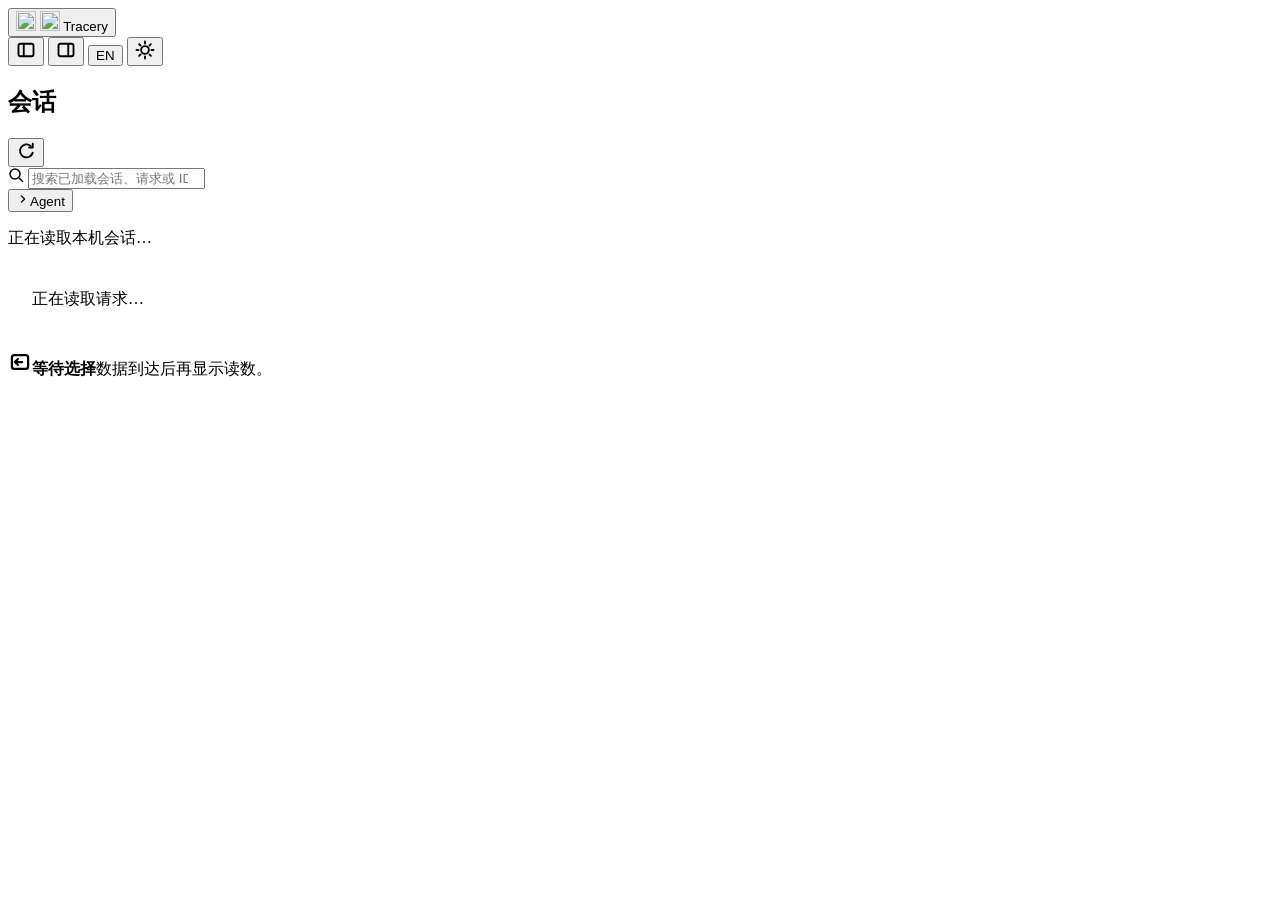
==== web/index.html @ f68ab333 "feat(session-rail): replace agent chips with in-rail agent grouping list 左栏 250px 内改成上 Agent 树、下会话流的" ====
<!doctype html>
<html lang="zh-CN">
<head>
<meta charset="utf-8">
<meta name="viewport" content="width=device-width, initial-scale=1, viewport-fit=cover">
<meta name="color-scheme" content="light dark">
<title>Tracery</title>
<link rel="icon" href="/favicon.png" sizes="32x32" type="image/png">
<link rel="icon" href="/tracery-light.svg" type="image/svg+xml" media="(prefers-color-scheme: light)">
<link rel="icon" href="/tracery-dark.svg" type="image/svg+xml" media="(prefers-color-scheme: dark)">
<link rel="apple-touch-icon" href="/apple-touch-icon.png">
<link rel="stylesheet" href="/app.css">
</head>
<body>

<header class="topbar">
  <button class="brand" id="brand-home" title="回到主页并刷新">
    <img class="brand-mark brand-mark--light" src="/tracery-light.svg" width="20" height="20" alt="" aria-hidden="true">
    <img class="brand-mark brand-mark--dark" src="/tracery-dark.svg" width="20" height="20" alt="" aria-hidden="true">
    <span>Tracery</span>
  </button>
  <div class="crumb" id="crumb"></div>
  <div class="grow"></div>
  <div class="toolbar-right">
    <span id="backend-slot"></span>
    <button class="icon-btn" id="sidebar-toggle" aria-controls="sessions-col" aria-expanded="true" aria-label="收起会话栏" title="收起会话栏"><svg width="20" height="20" viewBox="0 0 16 16" fill="none" stroke="currentColor" stroke-width="1.5" stroke-linecap="round" stroke-linejoin="round" aria-hidden="true"><rect x="2" y="3" width="12" height="10" rx="1.6"/><path d="M6.2 3.4v9.2"/></svg></button>
    <button class="icon-btn" id="rail-toggle" aria-controls="rail-col" aria-expanded="true" aria-label="收起详情栏" title="收起详情栏"><svg width="20" height="20" viewBox="0 0 16 16" fill="none" stroke="currentColor" stroke-width="1.5" stroke-linecap="round" stroke-linejoin="round" aria-hidden="true"><rect x="2" y="3" width="12" height="10" rx="1.6"/><path d="M9.8 3.4v9.2"/></svg></button>
    <button class="icon-btn" id="lang-toggle" aria-label="切换界面语言" title="切换界面语言">EN</button>
    <button class="icon-btn" id="theme-toggle" aria-label="切换主题" title="切换主题"><svg width="20" height="20" viewBox="0 0 16 16" fill="none" stroke="currentColor" stroke-width="1.5" stroke-linecap="round" stroke-linejoin="round" aria-hidden="true"><circle cx="8" cy="8" r="3.1"/><path d="M8 1.2v1.6M8 13.2v1.6M1.2 8h1.6M13.2 8h1.6M3.3 3.3l1.1 1.1M11.6 11.6l1.1 1.1M12.7 3.3l-1.1 1.1M4.4 11.6l-1.1 1.1"/></svg></button>
  </div>
</header>

<div class="app">
  <aside class="col col-sessions" id="sessions-col" aria-label="会话列表">
    <div class="sessions-head">
      <div class="sessions-title"><h2>会话</h2><div class="sessions-title-end"><span id="sess-count"></span><button class="chip-btn ghost ico" id="refresh-sessions" aria-label="刷新会话列表" title="重新读取会话列表第一页"><svg class="ico" width="20" height="20" viewBox="0 0 16 16" fill="none" stroke="currentColor" stroke-width="1.5" stroke-linecap="round" stroke-linejoin="round" aria-hidden="true" focusable="false"><path d="M11.7 3.9a5.2 5.2 0 1 0 1.7 5.4"/><path d="M13.4 2.2v3h-3"/></svg></button></div></div>
      <div class="search">
        <svg class="ico" width="16" height="16" viewBox="0 0 16 16" fill="none" aria-hidden="true" focusable="false"><circle cx="7" cy="7" r="5" stroke="currentColor" stroke-width="1.5"/><path d="M11 11l4 4" stroke="currentColor" stroke-width="1.5"/></svg>
        <input id="sess-search" type="search" placeholder="搜索已加载会话、请求或 ID" aria-label="搜索已加载会话">
      </div>
    </div>
    <div class="agent-scope" id="agent-scope">
      <button class="group-head agent-head" id="agent-head" aria-expanded="true" aria-controls="agent-list">
        <span class="chev" aria-hidden="true"><svg width="14" height="14" viewBox="0 0 16 16"><path d="M6.2 4.4L9.8 8l-3.6 3.6" fill="none" stroke="currentColor" stroke-width="1.5" stroke-linecap="round" stroke-linejoin="round"/></svg></span><span>Agent</span><span class="grp-n" id="agent-count"></span>
      </button>
      <div class="agent-list" id="agent-list" data-open="true" role="group" aria-label="按 Agent 筛选"></div>
    </div>
    <div class="sessions-list" id="sessions-list"><p class="sess-empty pulse">正在读取本机会话…</p></div>
  </aside>

  <main class="col col-main" id="main"><p class="sess-empty pulse" style="padding:24px">正在读取请求…</p></main>

  <div class="resize-handle" id="rail-resize" role="separator" tabindex="0" aria-label="调整详情栏宽度" aria-orientation="vertical" aria-valuemin="280" aria-valuemax="640" aria-valuenow="640" title="拖动调整宽度；双击恢复默认；方向键微调"></div>

  <aside class="col col-rail" id="rail-col" aria-label="请求读数与正文">
    <div class="rail-head" id="rail-head"></div>
    <div class="rail-body" id="rail-body"><div class="rail-empty"><svg class="ico" width="24" height="24" viewBox="0 0 16 16" fill="none" stroke="currentColor" stroke-width="1.5" stroke-linecap="round" stroke-linejoin="round" aria-hidden="true" focusable="false"><rect x="2.6" y="3.4" width="10.8" height="9.2" rx="1.6"/><path d="M9.4 8H4.6M6.6 6l-2 2 2 2"/></svg><b>等待选择</b>数据到达后再显示读数。</div></div>
  </aside>
</div>

<script type="module" src="/app.js"></script>
</body>
</html>
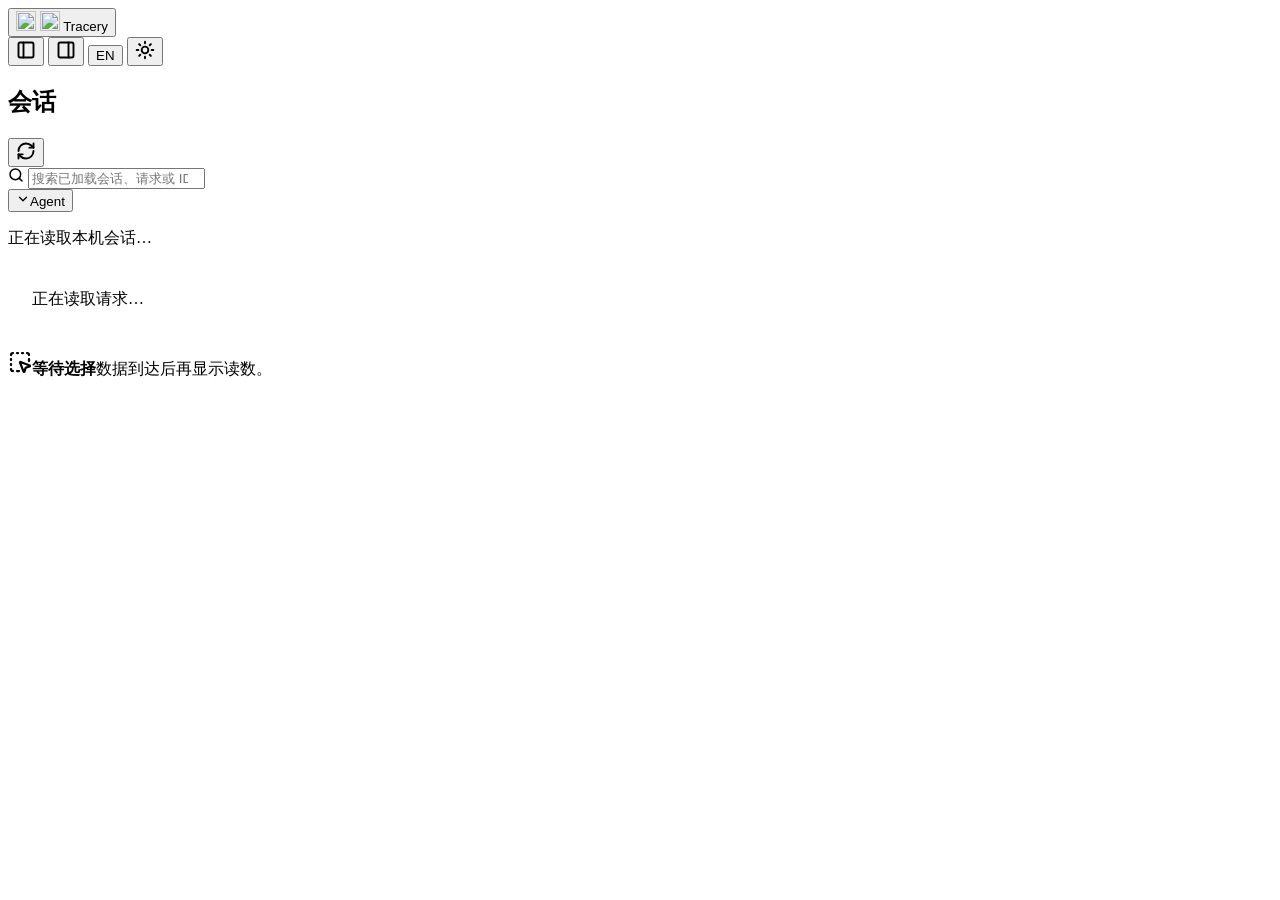
==== commit beaf6201: "feat(web): bake Lucide icons and turn the tool chip into a spawn link Replace all hand-drawn UI icon" ====
--- a/web/index.html
+++ b/web/index.html
@@ -23,25 +23,25 @@
   <div class="grow"></div>
   <div class="toolbar-right">
     <span id="backend-slot"></span>
-    <button class="icon-btn" id="sidebar-toggle" aria-controls="sessions-col" aria-expanded="true" aria-label="收起会话栏" title="收起会话栏"><svg width="20" height="20" viewBox="0 0 16 16" fill="none" stroke="currentColor" stroke-width="1.5" stroke-linecap="round" stroke-linejoin="round" aria-hidden="true"><rect x="2" y="3" width="12" height="10" rx="1.6"/><path d="M6.2 3.4v9.2"/></svg></button>
-    <button class="icon-btn" id="rail-toggle" aria-controls="rail-col" aria-expanded="true" aria-label="收起详情栏" title="收起详情栏"><svg width="20" height="20" viewBox="0 0 16 16" fill="none" stroke="currentColor" stroke-width="1.5" stroke-linecap="round" stroke-linejoin="round" aria-hidden="true"><rect x="2" y="3" width="12" height="10" rx="1.6"/><path d="M9.8 3.4v9.2"/></svg></button>
+    <button class="icon-btn" id="sidebar-toggle" aria-controls="sessions-col" aria-expanded="true" aria-label="收起会话栏" title="收起会话栏"><svg class="ico" width="20" height="20" viewBox="0 0 24 24" fill="none" stroke="currentColor" stroke-width="2.25" stroke-linecap="round" stroke-linejoin="round" aria-hidden="true" focusable="false"><rect width="18" height="18" x="3" y="3" rx="2" /><path d="M9 3v18" /></svg></button>
+    <button class="icon-btn" id="rail-toggle" aria-controls="rail-col" aria-expanded="true" aria-label="收起详情栏" title="收起详情栏"><svg class="ico" width="20" height="20" viewBox="0 0 24 24" fill="none" stroke="currentColor" stroke-width="2.25" stroke-linecap="round" stroke-linejoin="round" aria-hidden="true" focusable="false"><rect width="18" height="18" x="3" y="3" rx="2" /><path d="M15 3v18" /></svg></button>
     <button class="icon-btn" id="lang-toggle" aria-label="切换界面语言" title="切换界面语言">EN</button>
-    <button class="icon-btn" id="theme-toggle" aria-label="切换主题" title="切换主题"><svg width="20" height="20" viewBox="0 0 16 16" fill="none" stroke="currentColor" stroke-width="1.5" stroke-linecap="round" stroke-linejoin="round" aria-hidden="true"><circle cx="8" cy="8" r="3.1"/><path d="M8 1.2v1.6M8 13.2v1.6M1.2 8h1.6M13.2 8h1.6M3.3 3.3l1.1 1.1M11.6 11.6l1.1 1.1M12.7 3.3l-1.1 1.1M4.4 11.6l-1.1 1.1"/></svg></button>
+    <button class="icon-btn" id="theme-toggle" aria-label="切换主题" title="切换主题"><svg class="ico" width="20" height="20" viewBox="0 0 24 24" fill="none" stroke="currentColor" stroke-width="2.25" stroke-linecap="round" stroke-linejoin="round" aria-hidden="true" focusable="false"><circle cx="12" cy="12" r="4" /><path d="M12 2v2" /><path d="M12 20v2" /><path d="m4.93 4.93 1.41 1.41" /><path d="m17.66 17.66 1.41 1.41" /><path d="M2 12h2" /><path d="M20 12h2" /><path d="m6.34 17.66-1.41 1.41" /><path d="m19.07 4.93-1.41 1.41" /></svg></button>
   </div>
 </header>
 
 <div class="app">
   <aside class="col col-sessions" id="sessions-col" aria-label="会话列表">
     <div class="sessions-head">
-      <div class="sessions-title"><h2>会话</h2><div class="sessions-title-end"><span id="sess-count"></span><button class="chip-btn ghost ico" id="refresh-sessions" aria-label="刷新会话列表" title="重新读取会话列表第一页"><svg class="ico" width="20" height="20" viewBox="0 0 16 16" fill="none" stroke="currentColor" stroke-width="1.5" stroke-linecap="round" stroke-linejoin="round" aria-hidden="true" focusable="false"><path d="M11.7 3.9a5.2 5.2 0 1 0 1.7 5.4"/><path d="M13.4 2.2v3h-3"/></svg></button></div></div>
+      <div class="sessions-title"><h2>会话</h2><div class="sessions-title-end"><span id="sess-count"></span><button class="chip-btn ghost ico" id="refresh-sessions" aria-label="刷新会话列表" title="重新读取会话列表第一页"><svg class="ico" width="20" height="20" viewBox="0 0 24 24" fill="none" stroke="currentColor" stroke-width="2.25" stroke-linecap="round" stroke-linejoin="round" aria-hidden="true" focusable="false"><path d="M3 12a9 9 0 0 1 9-9 9.75 9.75 0 0 1 6.74 2.74L21 8" /><path d="M21 3v5h-5" /><path d="M21 12a9 9 0 0 1-9 9 9.75 9.75 0 0 1-6.74-2.74L3 16" /><path d="M8 16H3v5" /></svg></button></div></div>
       <div class="search">
-        <svg class="ico" width="16" height="16" viewBox="0 0 16 16" fill="none" aria-hidden="true" focusable="false"><circle cx="7" cy="7" r="5" stroke="currentColor" stroke-width="1.5"/><path d="M11 11l4 4" stroke="currentColor" stroke-width="1.5"/></svg>
+        <svg class="ico" width="16" height="16" viewBox="0 0 24 24" fill="none" stroke="currentColor" stroke-width="2.25" stroke-linecap="round" stroke-linejoin="round" aria-hidden="true" focusable="false"><circle cx="11" cy="11" r="8" /><path d="m21 21-4.3-4.3" /></svg>
         <input id="sess-search" type="search" placeholder="搜索已加载会话、请求或 ID" aria-label="搜索已加载会话">
       </div>
     </div>
     <div class="agent-scope" id="agent-scope">
       <button class="group-head agent-head" id="agent-head" aria-expanded="true" aria-controls="agent-list">
-        <span class="chev" aria-hidden="true"><svg width="14" height="14" viewBox="0 0 16 16"><path d="M6.2 4.4L9.8 8l-3.6 3.6" fill="none" stroke="currentColor" stroke-width="1.5" stroke-linecap="round" stroke-linejoin="round"/></svg></span><span>Agent</span><span class="grp-n" id="agent-count"></span>
+        <span class="chev" aria-hidden="true"><svg class="ico" width="14" height="14" viewBox="0 0 24 24" fill="none" stroke="currentColor" stroke-width="2.25" stroke-linecap="round" stroke-linejoin="round" aria-hidden="true" focusable="false"><path d="m6 9 6 6 6-6" /></svg></span><span>Agent</span>
       </button>
       <div class="agent-list" id="agent-list" data-open="true" role="group" aria-label="按 Agent 筛选"></div>
     </div>
@@ -54,7 +54,7 @@
 
   <aside class="col col-rail" id="rail-col" aria-label="请求读数与正文">
     <div class="rail-head" id="rail-head"></div>
-    <div class="rail-body" id="rail-body"><div class="rail-empty"><svg class="ico" width="24" height="24" viewBox="0 0 16 16" fill="none" stroke="currentColor" stroke-width="1.5" stroke-linecap="round" stroke-linejoin="round" aria-hidden="true" focusable="false"><rect x="2.6" y="3.4" width="10.8" height="9.2" rx="1.6"/><path d="M9.4 8H4.6M6.6 6l-2 2 2 2"/></svg><b>等待选择</b>数据到达后再显示读数。</div></div>
+    <div class="rail-body" id="rail-body"><div class="rail-empty"><svg class="ico" width="24" height="24" viewBox="0 0 24 24" fill="none" stroke="currentColor" stroke-width="2.25" stroke-linecap="round" stroke-linejoin="round" aria-hidden="true" focusable="false"><path d="M12.034 12.681a.498.498 0 0 1 .647-.647l9 3.5a.5.5 0 0 1-.033.943l-3.444 1.068a1 1 0 0 0-.66.66l-1.067 3.443a.5.5 0 0 1-.943.033z" /><path d="M5 3a2 2 0 0 0-2 2" /><path d="M19 3a2 2 0 0 1 2 2" /><path d="M5 21a2 2 0 0 1-2-2" /><path d="M9 3h1" /><path d="M9 21h2" /><path d="M14 3h1" /><path d="M3 9v1" /><path d="M21 9v2" /><path d="M3 14v1" /></svg><b>等待选择</b>数据到达后再显示读数。</div></div>
   </aside>
 </div>
 
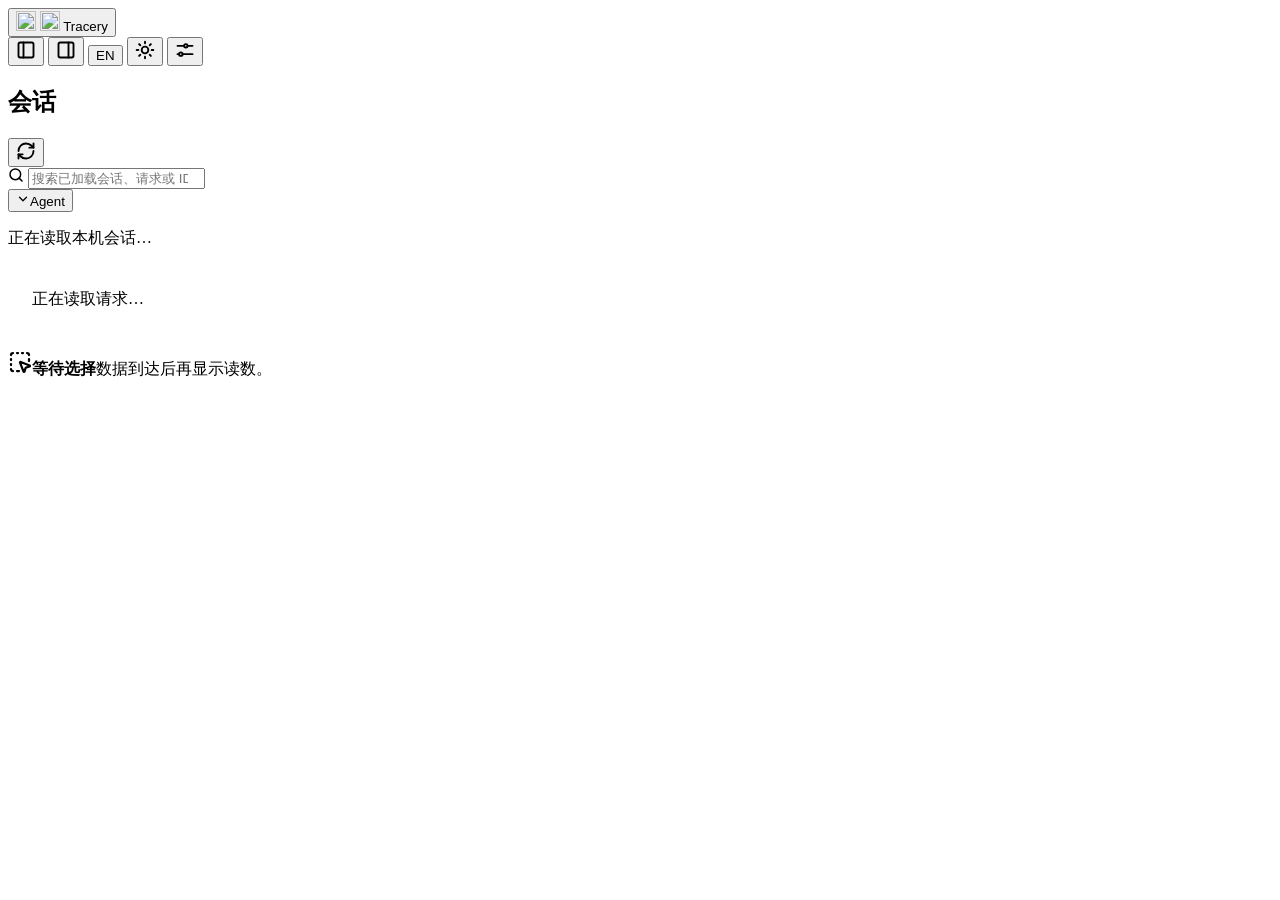
==== commit 43f62a29: "feat(settings): add settings panel with appearance controls and server-side authority Co-Authored-By" ====
--- a/web/index.html
+++ b/web/index.html
@@ -27,6 +27,7 @@
     <button class="icon-btn" id="rail-toggle" aria-controls="rail-col" aria-expanded="true" aria-label="收起详情栏" title="收起详情栏"><svg class="ico" width="20" height="20" viewBox="0 0 24 24" fill="none" stroke="currentColor" stroke-width="2.25" stroke-linecap="round" stroke-linejoin="round" aria-hidden="true" focusable="false"><rect width="18" height="18" x="3" y="3" rx="2" /><path d="M15 3v18" /></svg></button>
     <button class="icon-btn" id="lang-toggle" aria-label="切换界面语言" title="切换界面语言">EN</button>
     <button class="icon-btn" id="theme-toggle" aria-label="切换主题" title="切换主题"><svg class="ico" width="20" height="20" viewBox="0 0 24 24" fill="none" stroke="currentColor" stroke-width="2.25" stroke-linecap="round" stroke-linejoin="round" aria-hidden="true" focusable="false"><circle cx="12" cy="12" r="4" /><path d="M12 2v2" /><path d="M12 20v2" /><path d="m4.93 4.93 1.41 1.41" /><path d="m17.66 17.66 1.41 1.41" /><path d="M2 12h2" /><path d="M20 12h2" /><path d="m6.34 17.66-1.41 1.41" /><path d="m19.07 4.93-1.41 1.41" /></svg></button>
+    <button class="icon-btn" id="set-settings-toggle" aria-label="设置" title="设置" aria-pressed="false"><svg class="ico" width="20" height="20" viewBox="0 0 24 24" fill="none" stroke="currentColor" stroke-width="2.25" stroke-linecap="round" stroke-linejoin="round" aria-hidden="true" focusable="false"><path d="M3 7h8M15 7h6M3 17h2M9 17h12"/><circle cx="13" cy="7" r="2.1"/><circle cx="7" cy="17" r="2.1"/></svg></button>
   </div>
 </header>
 
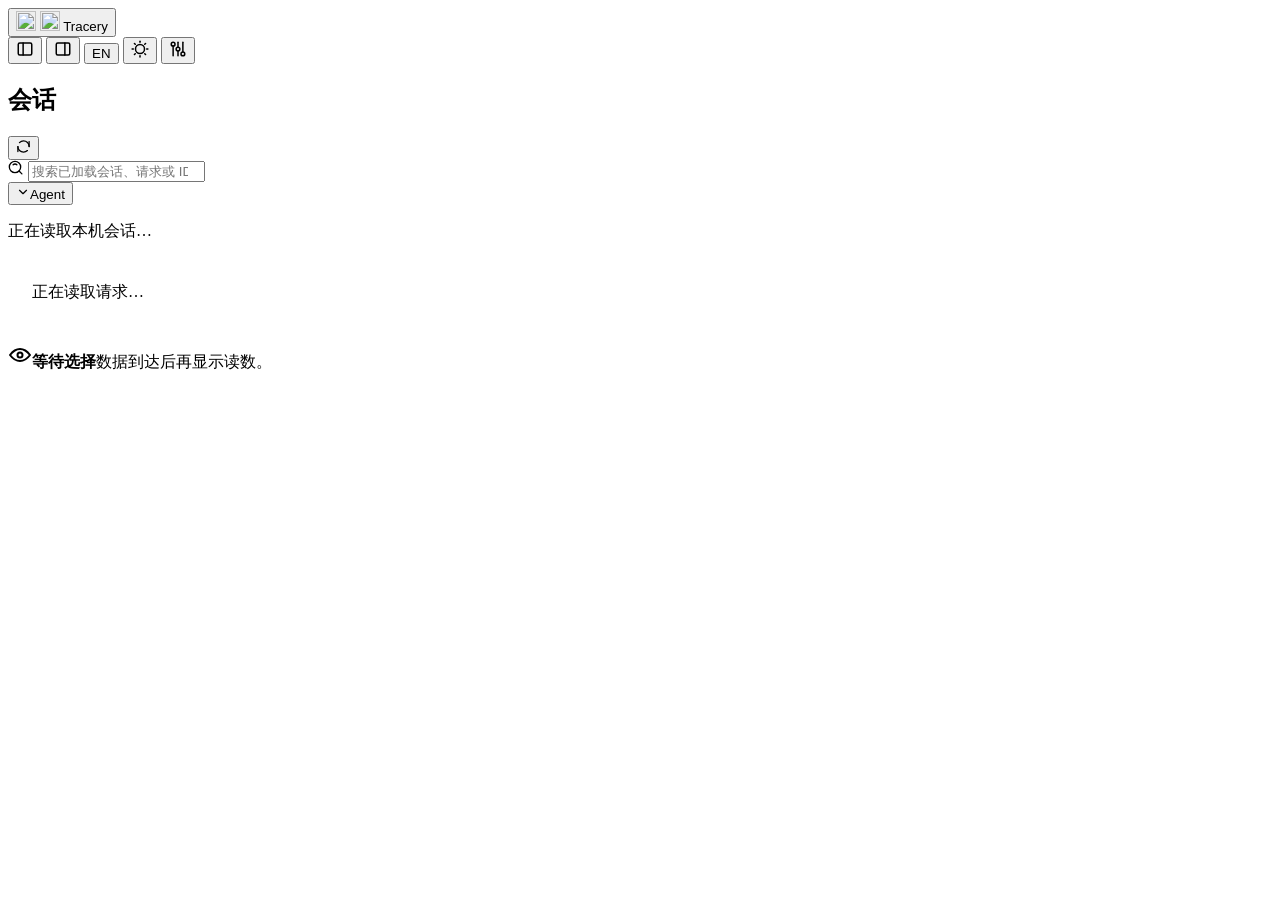
==== commit 3fe22e65: "fix(web): align the desktop UI with the final demo visual pass The production frontend had drifted f" ====
--- a/web/index.html
+++ b/web/index.html
@@ -13,7 +13,7 @@
 </head>
 <body>
 
-<header class="topbar">
+<header class="topbar" data-tauri-drag-region="deep">
   <button class="brand" id="brand-home" title="回到主页并刷新">
     <img class="brand-mark brand-mark--light" src="/tracery-light.svg" width="20" height="20" alt="" aria-hidden="true">
     <img class="brand-mark brand-mark--dark" src="/tracery-dark.svg" width="20" height="20" alt="" aria-hidden="true">
@@ -23,26 +23,26 @@
   <div class="grow"></div>
   <div class="toolbar-right">
     <span id="backend-slot"></span>
-    <button class="icon-btn" id="sidebar-toggle" aria-controls="sessions-col" aria-expanded="true" aria-label="收起会话栏" title="收起会话栏"><svg class="ico" width="20" height="20" viewBox="0 0 24 24" fill="none" stroke="currentColor" stroke-width="2.25" stroke-linecap="round" stroke-linejoin="round" aria-hidden="true" focusable="false"><rect width="18" height="18" x="3" y="3" rx="2" /><path d="M9 3v18" /></svg></button>
-    <button class="icon-btn" id="rail-toggle" aria-controls="rail-col" aria-expanded="true" aria-label="收起详情栏" title="收起详情栏"><svg class="ico" width="20" height="20" viewBox="0 0 24 24" fill="none" stroke="currentColor" stroke-width="2.25" stroke-linecap="round" stroke-linejoin="round" aria-hidden="true" focusable="false"><rect width="18" height="18" x="3" y="3" rx="2" /><path d="M15 3v18" /></svg></button>
+    <button class="icon-btn" id="sidebar-toggle" aria-controls="sessions-col" aria-expanded="true" aria-label="收起会话栏" title="收起会话栏"><svg class="ico" width="18" height="18" viewBox="0 0 48 48" fill="none" stroke="currentColor" stroke-width="4" stroke-linecap="round" stroke-linejoin="round" aria-hidden="true" focusable="false"><rect x="6" y="8" width="36" height="32" rx="4" fill="none"/><path d="M19 8V40"/></svg></button>
+    <button class="icon-btn" id="rail-toggle" aria-controls="rail-col" aria-expanded="true" aria-label="收起详情栏" title="收起详情栏"><svg class="ico" width="18" height="18" viewBox="0 0 48 48" fill="none" stroke="currentColor" stroke-width="4" stroke-linecap="round" stroke-linejoin="round" aria-hidden="true" focusable="false"><rect x="6" y="8" width="36" height="32" rx="4" fill="none"/><path d="M29 8V40"/></svg></button>
     <button class="icon-btn" id="lang-toggle" aria-label="切换界面语言" title="切换界面语言">EN</button>
-    <button class="icon-btn" id="theme-toggle" aria-label="切换主题" title="切换主题"><svg class="ico" width="20" height="20" viewBox="0 0 24 24" fill="none" stroke="currentColor" stroke-width="2.25" stroke-linecap="round" stroke-linejoin="round" aria-hidden="true" focusable="false"><circle cx="12" cy="12" r="4" /><path d="M12 2v2" /><path d="M12 20v2" /><path d="m4.93 4.93 1.41 1.41" /><path d="m17.66 17.66 1.41 1.41" /><path d="M2 12h2" /><path d="M20 12h2" /><path d="m6.34 17.66-1.41 1.41" /><path d="m19.07 4.93-1.41 1.41" /></svg></button>
-    <button class="icon-btn" id="set-settings-toggle" aria-label="设置" title="设置" aria-pressed="false"><svg class="ico" width="20" height="20" viewBox="0 0 24 24" fill="none" stroke="currentColor" stroke-width="2.25" stroke-linecap="round" stroke-linejoin="round" aria-hidden="true" focusable="false"><path d="M3 7h8M15 7h6M3 17h2M9 17h12"/><circle cx="13" cy="7" r="2.1"/><circle cx="7" cy="17" r="2.1"/></svg></button>
+    <button class="icon-btn" id="theme-toggle" aria-label="切换主题" title="切换主题"><svg class="ico" width="18" height="18" viewBox="0 0 48 48" fill="none" stroke="currentColor" stroke-width="4" stroke-linecap="round" stroke-linejoin="round" aria-hidden="true" focusable="false"><path d="M9.15039 9.15088L11.3778 11.3783"/><path d="M3 24H6.15"/><path d="M9.15039 38.8495L11.3778 36.6221"/><path d="M38.8495 38.8495L36.6221 36.6221"/><path d="M44.9996 24H41.8496"/><path d="M38.8495 9.15088L36.6221 11.3783"/><path d="M24 3V6.15"/><path d="M24 36C30.6274 36 36 30.6274 36 24C36 17.3726 30.6274 12 24 12C17.3726 12 12 17.3726 12 24C12 30.6274 17.3726 36 24 36Z" fill="none"/><path d="M24 45.0001V41.8501"/></svg></button>
+    <button class="icon-btn" id="set-settings-toggle" aria-label="设置" title="设置" aria-pressed="false"><svg class="ico" width="18" height="18" viewBox="0 0 48 48" fill="none" stroke="currentColor" stroke-width="4" stroke-linecap="round" stroke-linejoin="round" aria-hidden="true" focusable="false"><path d="M11 16V42"/><path d="M24 29V42"/><path d="M24 19V6"/><path d="M37 6V32"/><path d="M11 16C13.7614 16 16 13.7614 16 11C16 8.23858 13.7614 6 11 6C8.23858 6 6 8.23858 6 11C6 13.7614 8.23858 16 11 16Z" fill="none"/><path d="M24 29C26.7614 29 29 26.7614 29 24C29 21.2386 26.7614 19 24 19C21.2386 19 19 21.2386 19 24C19 26.7614 21.2386 29 24 29Z" fill="none"/><path d="M37 42C39.7614 42 42 39.7614 42 37C42 34.2386 39.7614 32 37 32C34.2386 32 32 34.2386 32 37C32 39.7614 34.2386 42 37 42Z" fill="none"/></svg></button>
   </div>
 </header>
 
 <div class="app">
   <aside class="col col-sessions" id="sessions-col" aria-label="会话列表">
     <div class="sessions-head">
-      <div class="sessions-title"><h2>会话</h2><div class="sessions-title-end"><span id="sess-count"></span><button class="chip-btn ghost ico" id="refresh-sessions" aria-label="刷新会话列表" title="重新读取会话列表第一页"><svg class="ico" width="20" height="20" viewBox="0 0 24 24" fill="none" stroke="currentColor" stroke-width="2.25" stroke-linecap="round" stroke-linejoin="round" aria-hidden="true" focusable="false"><path d="M3 12a9 9 0 0 1 9-9 9.75 9.75 0 0 1 6.74 2.74L21 8" /><path d="M21 3v5h-5" /><path d="M21 12a9 9 0 0 1-9 9 9.75 9.75 0 0 1-6.74-2.74L3 16" /><path d="M8 16H3v5" /></svg></button></div></div>
+      <div class="sessions-title"><h2>会话</h2><div class="sessions-title-end"><span id="sess-count"></span><button class="chip-btn ghost ico" id="refresh-sessions" aria-label="刷新会话列表" title="重新读取会话列表第一页"><svg class="ico" width="15" height="15" viewBox="0 0 48 48" fill="none" stroke="currentColor" stroke-width="4" stroke-linecap="round" stroke-linejoin="round" aria-hidden="true" focusable="false"><path d="M42 8V24"/><path d="M6 24L6 40"/><path d="M42 24C42 14.0589 33.9411 6 24 6C18.9145 6 14.3216 8.10896 11.0481 11.5M6 24C6 33.9411 14.0589 42 24 42C28.8556 42 33.2622 40.0774 36.5 36.9519"/></svg></button></div></div>
       <div class="search">
-        <svg class="ico" width="16" height="16" viewBox="0 0 24 24" fill="none" stroke="currentColor" stroke-width="2.25" stroke-linecap="round" stroke-linejoin="round" aria-hidden="true" focusable="false"><circle cx="11" cy="11" r="8" /><path d="m21 21-4.3-4.3" /></svg>
+        <svg class="ico" width="16" height="16" viewBox="0 0 48 48" fill="none" stroke="currentColor" stroke-width="4" stroke-linecap="round" stroke-linejoin="round" aria-hidden="true" focusable="false"><path d="M21 38C30.3888 38 38 30.3888 38 21C38 11.6112 30.3888 4 21 4C11.6112 4 4 11.6112 4 21C4 30.3888 11.6112 38 21 38Z" fill="none"/><path d="M26.657 14.3431C25.2093 12.8954 23.2093 12 21.0001 12C18.791 12 16.791 12.8954 15.3433 14.3431"/><path d="M33.2216 33.2217L41.7069 41.707"/></svg>
         <input id="sess-search" type="search" placeholder="搜索已加载会话、请求或 ID" aria-label="搜索已加载会话">
       </div>
     </div>
     <div class="agent-scope" id="agent-scope">
       <button class="group-head agent-head" id="agent-head" aria-expanded="true" aria-controls="agent-list">
-        <span class="chev" aria-hidden="true"><svg class="ico" width="14" height="14" viewBox="0 0 24 24" fill="none" stroke="currentColor" stroke-width="2.25" stroke-linecap="round" stroke-linejoin="round" aria-hidden="true" focusable="false"><path d="m6 9 6 6 6-6" /></svg></span><span>Agent</span>
+        <span class="chev" aria-hidden="true"><svg class="ico" width="14" height="14" viewBox="0 0 48 48" fill="none" stroke="currentColor" stroke-width="4" stroke-linecap="round" stroke-linejoin="round" aria-hidden="true" focusable="false"><path d="M36 18L24 30L12 18"/></svg></span><span>Agent</span>
       </button>
       <div class="agent-list" id="agent-list" data-open="true" role="group" aria-label="按 Agent 筛选"></div>
     </div>
@@ -55,7 +55,7 @@
 
   <aside class="col col-rail" id="rail-col" aria-label="请求读数与正文">
     <div class="rail-head" id="rail-head"></div>
-    <div class="rail-body" id="rail-body"><div class="rail-empty"><svg class="ico" width="24" height="24" viewBox="0 0 24 24" fill="none" stroke="currentColor" stroke-width="2.25" stroke-linecap="round" stroke-linejoin="round" aria-hidden="true" focusable="false"><path d="M12.034 12.681a.498.498 0 0 1 .647-.647l9 3.5a.5.5 0 0 1-.033.943l-3.444 1.068a1 1 0 0 0-.66.66l-1.067 3.443a.5.5 0 0 1-.943.033z" /><path d="M5 3a2 2 0 0 0-2 2" /><path d="M19 3a2 2 0 0 1 2 2" /><path d="M5 21a2 2 0 0 1-2-2" /><path d="M9 3h1" /><path d="M9 21h2" /><path d="M14 3h1" /><path d="M3 9v1" /><path d="M21 9v2" /><path d="M3 14v1" /></svg><b>等待选择</b>数据到达后再显示读数。</div></div>
+    <div class="rail-body" id="rail-body"><div class="rail-empty"><svg class="ico" width="24" height="24" viewBox="0 0 48 48" fill="none" stroke="currentColor" stroke-width="4" stroke-linecap="round" stroke-linejoin="round" aria-hidden="true" focusable="false"><path d="M24 36C35.0457 36 44 24 44 24C44 24 35.0457 12 24 12C12.9543 12 4 24 4 24C4 24 12.9543 36 24 36Z" fill="none"/><path d="M24 29C26.7614 29 29 26.7614 29 24C29 21.2386 26.7614 19 24 19C21.2386 19 19 21.2386 19 24C19 26.7614 21.2386 29 24 29Z" fill="none"/></svg><b>等待选择</b>数据到达后再显示读数。</div></div>
   </aside>
 </div>
 
